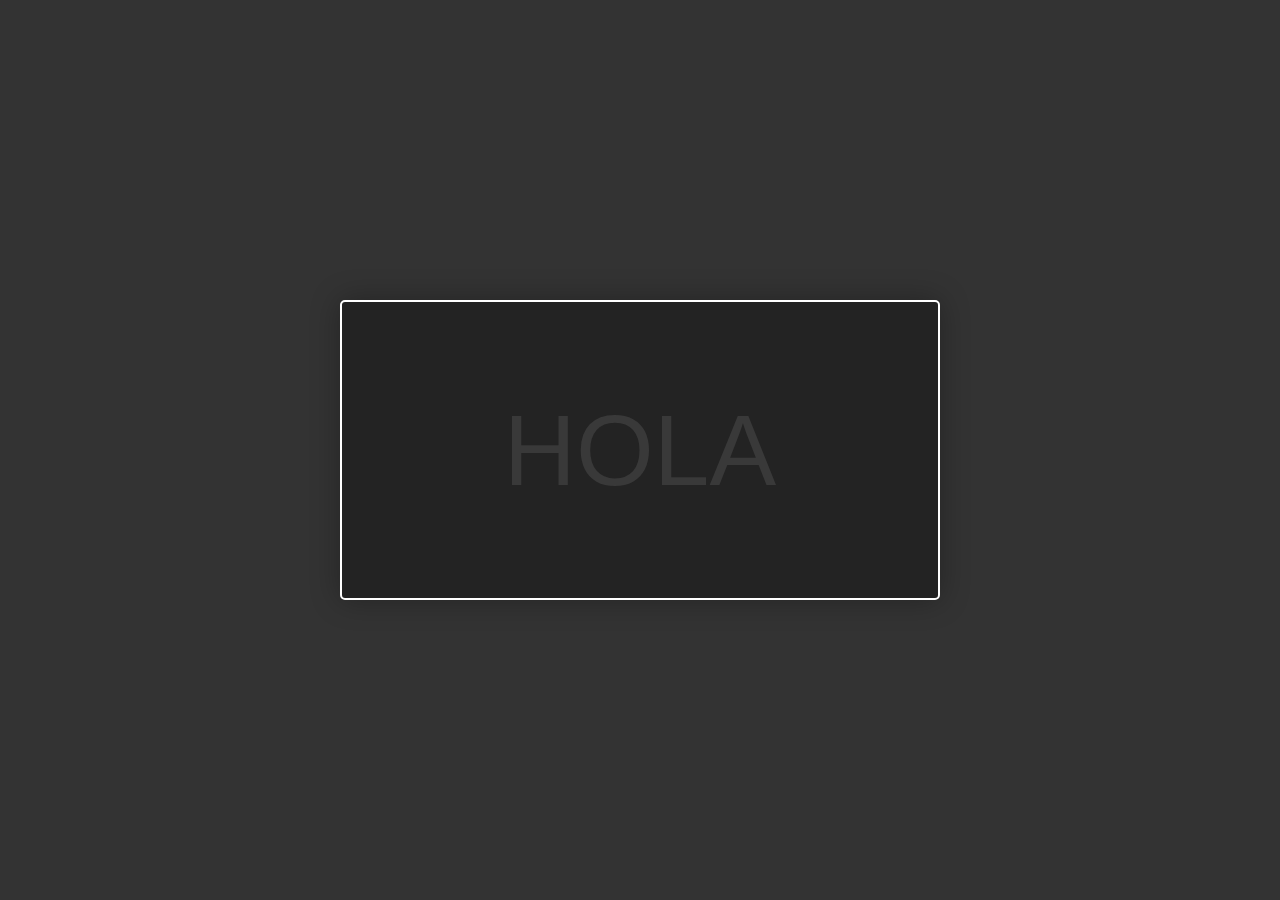
==== cards-3D-effect/index.html @ ebe37b96 "Card 3d experiment" ====
<!DOCTYPE html>
<html lang="en">
<head>
    <meta charset="UTF-8">
    <meta http-equiv="X-UA-Compatible" content="IE=edge">
    <meta name="viewport" content="width=device-width, initial-scale=1.0">
    <title>Document</title>
    <script src="./src/js/main.js" defer></script>
    <link rel="stylesheet" href="./src/css/main.css">
</head>
<body>
    <div class='card-container'>
        <div class="card">
            </div>
        </div>
    </div>
</body> 
</html>
---- cards-3D-effect/src/css/main.css ----
@import 'reset.css';
@import 'styles.css';
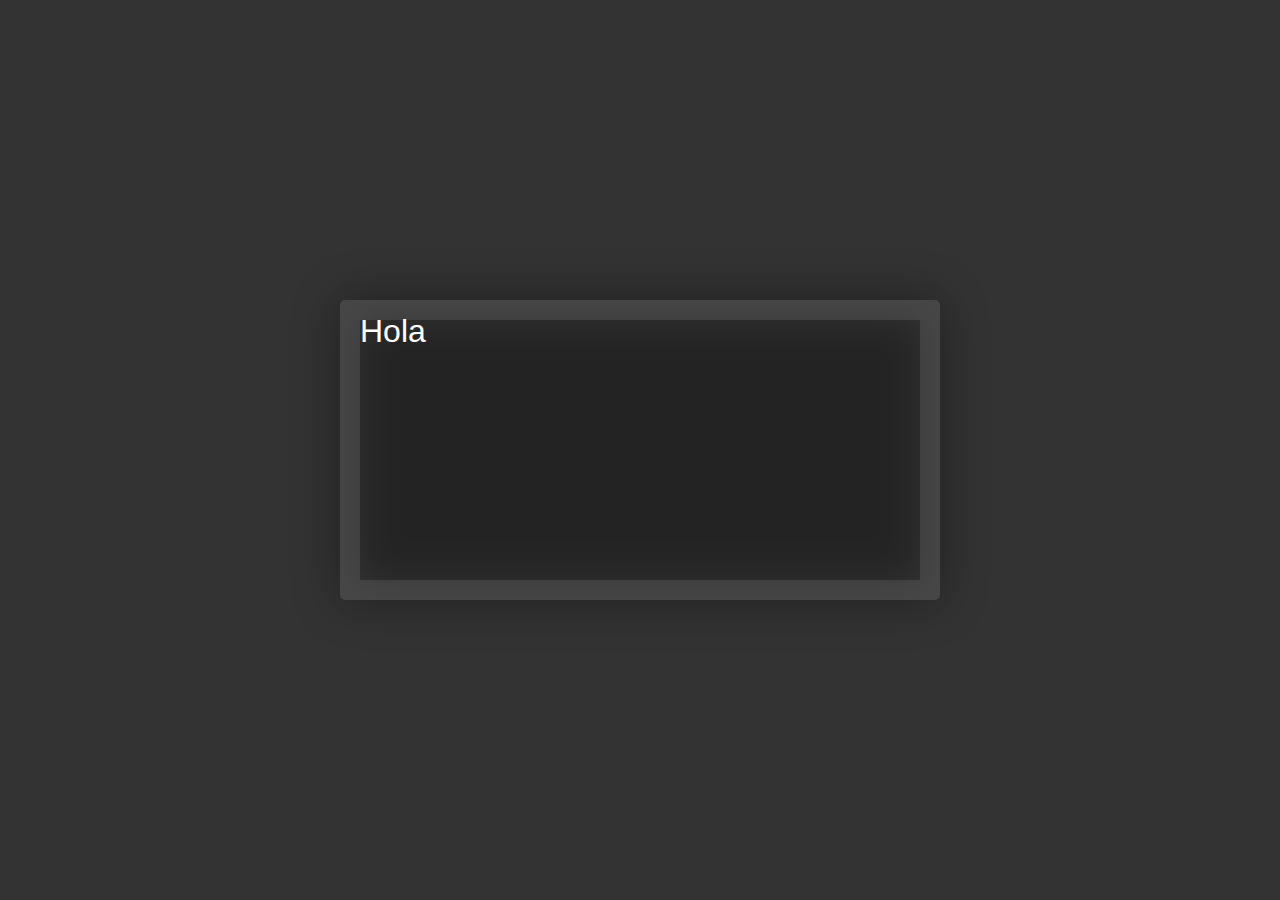
==== commit d6fe2f55: "New transition" ====
--- a/cards-3D-effect/index.html
+++ b/cards-3D-effect/index.html
@@ -9,10 +9,13 @@
     <link rel="stylesheet" href="./src/css/main.css">
 </head>
 <body>
-    <div class='card-container'>
-        <div class="card">
+    <div class="container">
+        <div class="card_wrapper">
+            <div class="card">
+                <h1>Hola</h1>
+                <div class="bg"></div>
             </div>
         </div>
     </div>
-</body> 
+</body>
 </html>